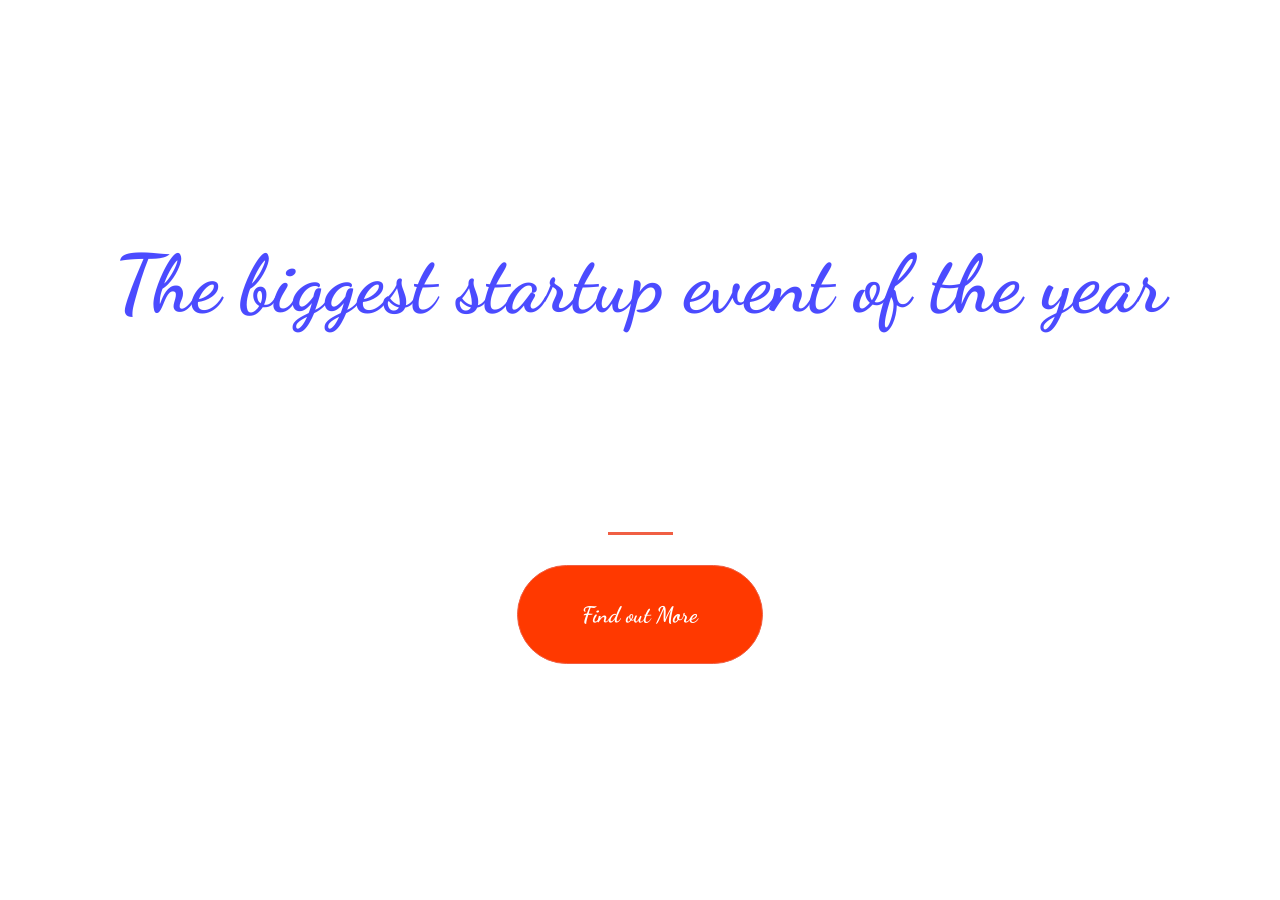
==== index.html @ 9eb1a249 "changed index file name" ====
<!DOCTYPE html>
<html>
  <head>
    <title>Startup</title>

    <!-- Google Fonts -->
    <link href="https://fonts.googleapis.com/css?family=Dancing+Script" rel="stylesheet">

    <!-- Bootstrap CSS from a CDN. This way you don't have to include the bootstrap file yourself -->
    <link rel="stylesheet" href="https://maxcdn.bootstrapcdn.com/bootstrap/4.0.0-alpha.6/css/bootstrap.min.css" integrity="sha384-rwoIResjU2yc3z8GV/NPeZWAv56rSmLldC3R/AZzGRnGxQQKnKkoFVhFQhNUwEyJ" crossorigin="anonymous">

    <!-- My own stylesheet -->
    <link href="style.css" rel="stylesheet">
  </head>
  <body>
    <header class="startup text-center text-white d-flex">
      <div class="container my-auto">
        <div class="row">
          <div class="col-lg-12 my-auto">
            <h1 class="faded">
              <strong>The biggest startup event of the year</strong>
            </h1>
            <hr>
          </div>
          <div class="col-lg-12 my-auto">

            <!-- Begin MailChimp Signup Form -->
      <link href="//cdn-images.mailchimp.com/embedcode/slim-10_7.css" rel="stylesheet" type="text/css">
      <style type="text/css">
        #mc_embed_signup{clear:left; font:14px Helvetica,Arial,sans-serif; }
        /* Add your own MailChimp form style overrides in your site stylesheet or in this style block.
           We recommend moving this block and the preceding CSS link to the HEAD of your HTML file. */
      </style>
      <div id="mc_embed_signup">
      <form action="https://linkedin.us12.list-manage.com/subscribe/post?u=72c590b1c6bff58e30bd7ae19&amp;id=e31da29b76" method="post" id="mc-embedded-subscribe-form" name="mc-embedded-subscribe-form" class="validate" target="_blank" novalidate>
          <div id="mc_embed_signup_scroll">
          <!-- real people should not fill this in and expect good things - do not remove this or risk form bot signups-->
          <div style="position: absolute; left: -5000px;" aria-hidden="true"><input type="text" name="b_72c590b1c6bff58e30bd7ae19_e31da29b76" tabindex="-1" value=""></div>
          <div class="clear"><input class="btn btn-primary btn-xl" type="submit" value="Find out More" name="subscribe" id="mc-embedded-subscribe" class="button"></div>
    </div>
</form>
</div>

<!--End mc_embed_signup-->
          </div>
        </div>
      </div>
    </header>

  </body>

</html>
---- style.css ----
body,
html {
  width: 100%;
  height: 100%; 
}

body {
  font-family: 'Montserrat', sans-serif;
}

hr {
  max-width: 65px;
  border-width: 3px;
  border-color: #F05F44; 
}

.faded {
  color: blue;
  opacity: 0.7;
  /*color: rgba(255, 255, 255, 0.7);*/
  font-family: 'Dancing Script', cursive; 
}

header.startup {
  background-position: center;
  background-image: url("rawpixel-com-191157-unsplash.jpg");
  background-size: cover;
  height: 100%;
}

header.startup hr {
  margin-top: 200px;
  margin-bottom: 30px; 
}

header.startup h1 {
  font-size: 5rem; 
}

.btn {
  font-weight: 800;
  font-size: 160%;
  /*text-transform: uppercase;*/
  border-radius: 600px;
  font-family: 'Dancing Script', cursive; 
}

.btn-xl {
  padding: 2rem 4rem; 
}

.btn-primary {
  background-color: #FF3900;
  border-color: #F05F44; }

.btn-primary:hover {
  background-color: #ee4b08;
  border-color: #ee4b08;
  border-width: 5px;
  cursor: pointer;
}
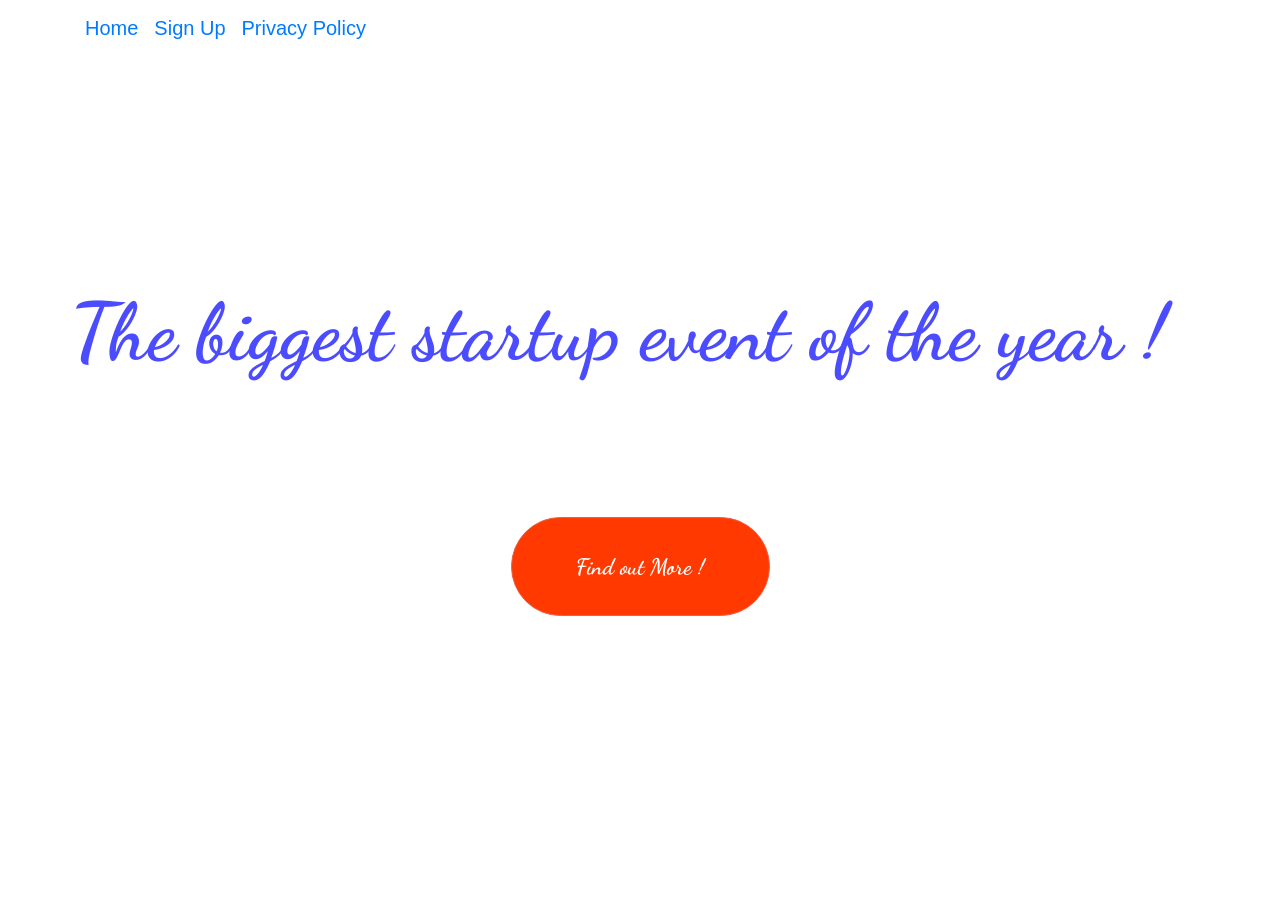
==== commit 2e46f7fe: "Add files via upload" ====
--- a/index.html
+++ b/index.html
@@ -11,39 +11,54 @@
 
     <!-- My own stylesheet -->
     <link href="style.css" rel="stylesheet">
-  </head>
-  <body>
-    <header class="startup text-center text-white d-flex">
-      <div class="container my-auto">
-        <div class="row">
-          <div class="col-lg-12 my-auto">
-            <h1 class="faded">
-              <strong>The biggest startup event of the year</strong>
-            </h1>
-            <hr>
-          </div>
-          <div class="col-lg-12 my-auto">
-
-            <!-- Begin MailChimp Signup Form -->
+           <!-- Begin MailChimp Signup Form -->
       <link href="//cdn-images.mailchimp.com/embedcode/slim-10_7.css" rel="stylesheet" type="text/css">
       <style type="text/css">
         #mc_embed_signup{clear:left; font:14px Helvetica,Arial,sans-serif; }
         /* Add your own MailChimp form style overrides in your site stylesheet or in this style block.
            We recommend moving this block and the preceding CSS link to the HEAD of your HTML file. */
       </style>
-      <div id="mc_embed_signup">
-      <form action="https://linkedin.us12.list-manage.com/subscribe/post?u=72c590b1c6bff58e30bd7ae19&amp;id=e31da29b76" method="post" id="mc-embedded-subscribe-form" name="mc-embedded-subscribe-form" class="validate" target="_blank" novalidate>
-          <div id="mc_embed_signup_scroll">
-          <!-- real people should not fill this in and expect good things - do not remove this or risk form bot signups-->
-          <div style="position: absolute; left: -5000px;" aria-hidden="true"><input type="text" name="b_72c590b1c6bff58e30bd7ae19_e31da29b76" tabindex="-1" value=""></div>
-          <div class="clear"><input class="btn btn-primary btn-xl" type="submit" value="Find out More" name="subscribe" id="mc-embedded-subscribe" class="button"></div>
-    </div>
-</form>
-</div>
+  </head>
 
-<!--End mc_embed_signup-->
+  <body>
+
+    <nav class="navbar navbar-expand-lg bg-transparent fixed-top " color-on-scroll="400">
+        <div class="container">
+            <div class="navbar-nav mr-auto">
+                <a class="navbar-brand" href="#">Home</a>
+                <a class="navbar-brand" href="http://eepurl.com/dEknMP">Sign Up</a>
+                <a class="navbar-brand" href="privacy.html">Privacy Policy</a>
+            </div>
+        </div>
+    </nav>
+
+    <header class="startup text-center text-white d-flex">
+      <div class="container my-auto">
+        <div class="row">
+          <!-- <div class="col-lg-12 my-auto"> -->
+            <h1 class="faded">
+              <strong>The biggest startup event of the year !</strong>
+            </h1>
+            <hr>
+          <!-- </div> -->
+            <div class="col-lg-12 my-auto">
+       
+                <div id="mc_embed_signup">
+                    <form action="https://linkedin.us12.list-manage.com/subscribe/post?u=72c590b1c6bff58e30bd7ae19&amp;id=e31da29b76" method="post" id="mc-embedded-subscribe-form" name="mc-embedded-subscribe-form" class="validate" target="_blank" novalidate>
+                      <div id="mc_embed_signup_scroll">
+                          <!-- real people should not fill this in and expect good things - do not remove this or risk form bot signups-->
+                          <div style="position: absolute; left: -5000px;" aria-hidden="true">
+                            <input type="text" name="b_72c590b1c6bff58e30bd7ae19_e31da29b76" tabindex="-1" value="">
+                          </div>
+                          <div class="clear">
+                            <input class="btn btn-primary btn-xl" type="submit" value="Find out More !" name="subscribe" id="mc-embedded-subscribe" class="button">
+                          </div>
+                      </div>
+                    </form>
+                </div>
+  <!--End mc_embed_signup-->
+            </div>
           </div>
-        </div>
       </div>
     </header>
 
--- a/style.css
+++ b/style.css
@@ -43,7 +43,9 @@
   font-size: 160%;
   /*text-transform: uppercase;*/
   border-radius: 600px;
-  font-family: 'Dancing Script', cursive; 
+  font-family: 'Dancing Script', cursive;
+  /*display: flex;
+  justify-content: center;*/
 }
 
 .btn-xl {
@@ -60,4 +62,5 @@
   border-width: 5px;
   cursor: pointer;
 }
-  +
+
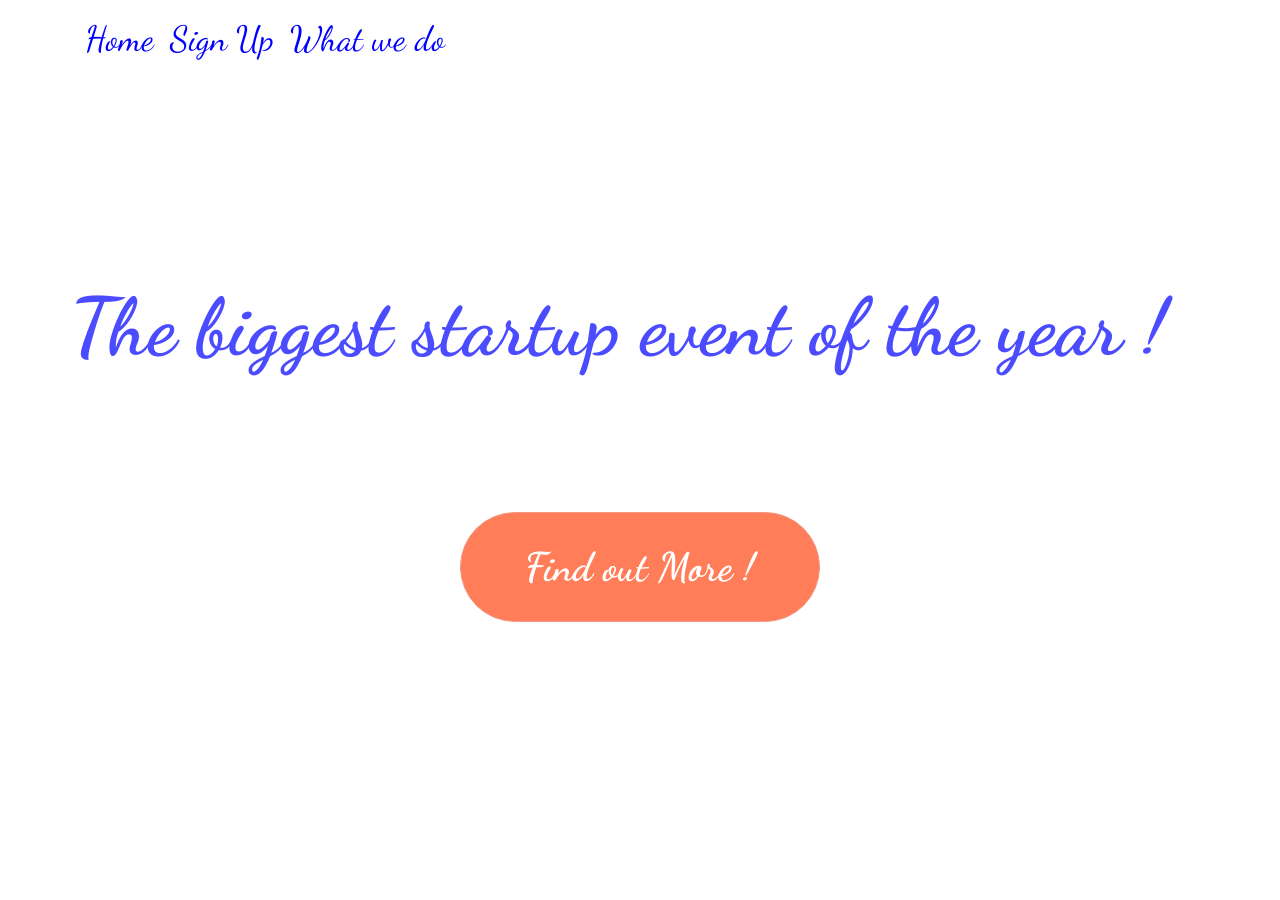
==== commit f90870f1: "Change tab" ====
--- a/index.html
+++ b/index.html
@@ -27,7 +27,7 @@
             <div class="navbar-nav mr-auto">
                 <a class="navbar-brand" href="#">Home</a>
                 <a class="navbar-brand" href="http://eepurl.com/dEknMP">Sign Up</a>
-                <a class="navbar-brand" href="privacy.html">Privacy Policy</a>
+                <a class="navbar-brand" href="privacy.html">What we do</a>
             </div>
         </div>
     </nav>
--- a/style.css
+++ b/style.css
@@ -5,62 +5,54 @@
   height: 100%; 
 }
 
-body {
-  font-family: 'Montserrat', sans-serif;
-}
-
 hr {
   max-width: 65px;
   border-width: 3px;
   border-color: #F05F44; 
+  margin-top: 200px;
+  margin-bottom: 30px;
 }
 
 .faded {
   color: blue;
   opacity: 0.7;
-  /*color: rgba(255, 255, 255, 0.7);*/
   font-family: 'Dancing Script', cursive; 
 }
 
-header.startup {
+.startup {
   background-position: center;
   background-image: url("rawpixel-com-191157-unsplash.jpg");
   background-size: cover;
   height: 100%;
 }
 
-header.startup hr {
-  margin-top: 200px;
-  margin-bottom: 30px; 
-}
-
-header.startup h1 {
+h1 {
   font-size: 5rem; 
 }
 
 .btn {
-  font-weight: 800;
-  font-size: 160%;
-  /*text-transform: uppercase;*/
+  background-color: #FF3900;
+  border-color: #F05F44;
+  font-size: 40px;
+  padding: 1.5rem 4rem;
+  font-weight: 900;
   border-radius: 600px;
   font-family: 'Dancing Script', cursive;
-  /*display: flex;
-  justify-content: center;*/
+  opacity: 0.65; 
 }
 
-.btn-xl {
-  padding: 2rem 4rem; 
-}
-
-.btn-primary {
-  background-color: #FF3900;
-  border-color: #F05F44; }
-
-.btn-primary:hover {
+.btn:hover {
   background-color: #ee4b08;
   border-color: #ee4b08;
   border-width: 5px;
   cursor: pointer;
 }
 
+.navbar-brand {
+  color: blue;
+  font-family: 'Dancing Script', cursive;
+  font-size: 35px;
+  /*justify-content: flex-end;*/
+}
 
+
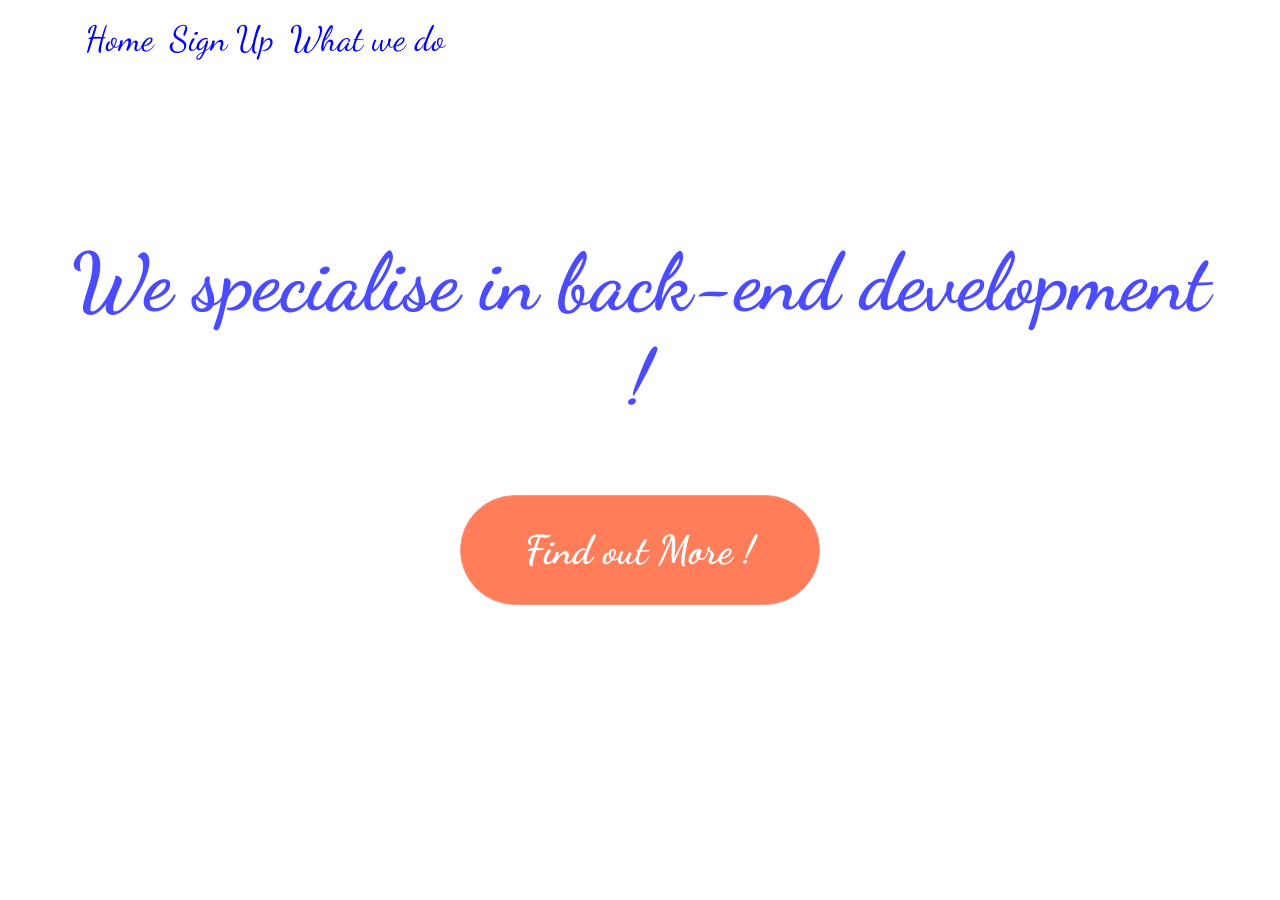
==== commit 9c6be01c: "Changes in content" ====
--- a/index.html
+++ b/index.html
@@ -37,7 +37,7 @@
         <div class="row">
           <!-- <div class="col-lg-12 my-auto"> -->
             <h1 class="faded">
-              <strong>The biggest startup event of the year !</strong>
+              <strong>We specialise in back-end development !</strong>
             </h1>
             <hr>
           <!-- </div> -->
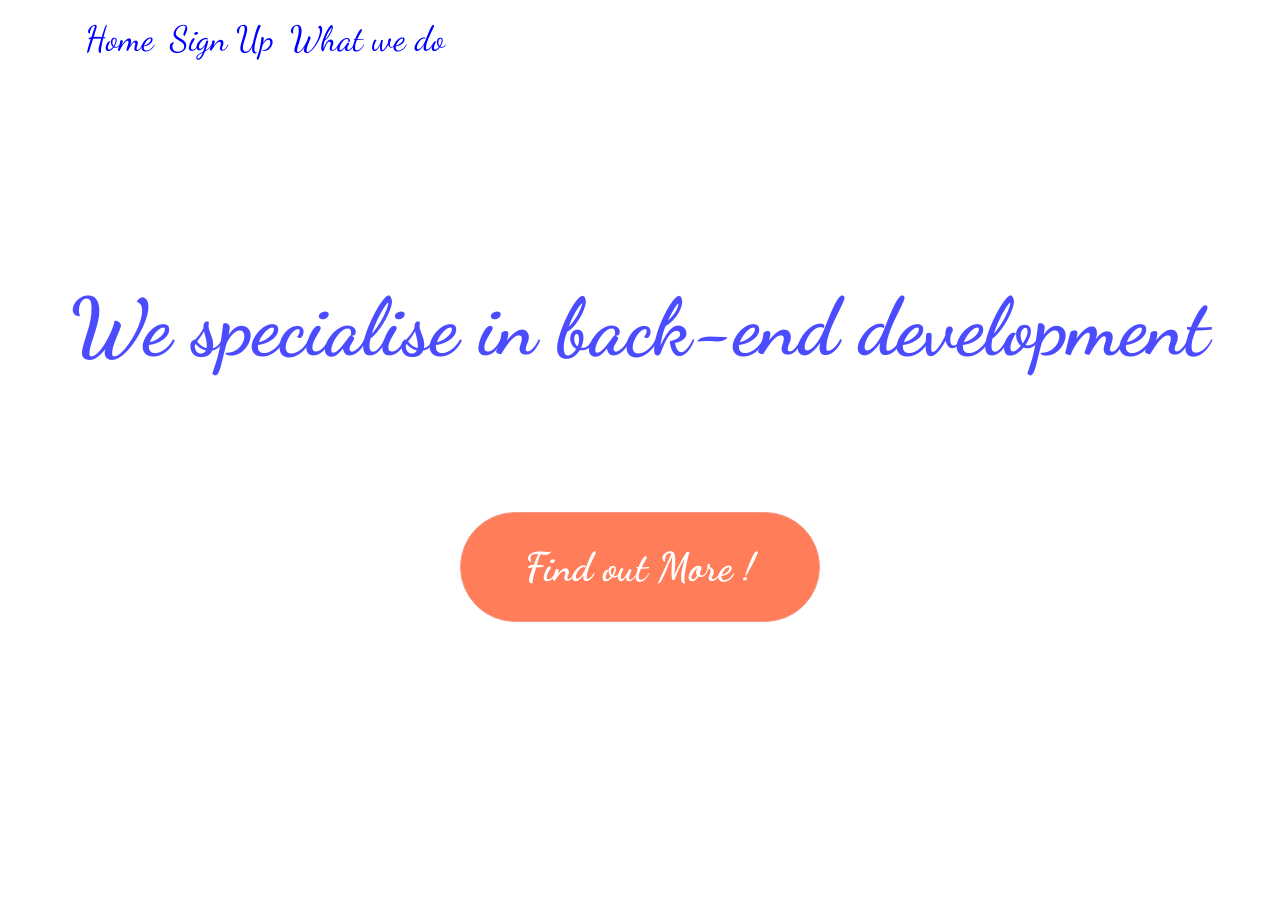
==== commit a9e77f26: "further content change" ====
--- a/index.html
+++ b/index.html
@@ -37,7 +37,7 @@
         <div class="row">
           <!-- <div class="col-lg-12 my-auto"> -->
             <h1 class="faded">
-              <strong>We specialise in back-end development !</strong>
+              <strong>We specialise in back-end development</strong>
             </h1>
             <hr>
           <!-- </div> -->
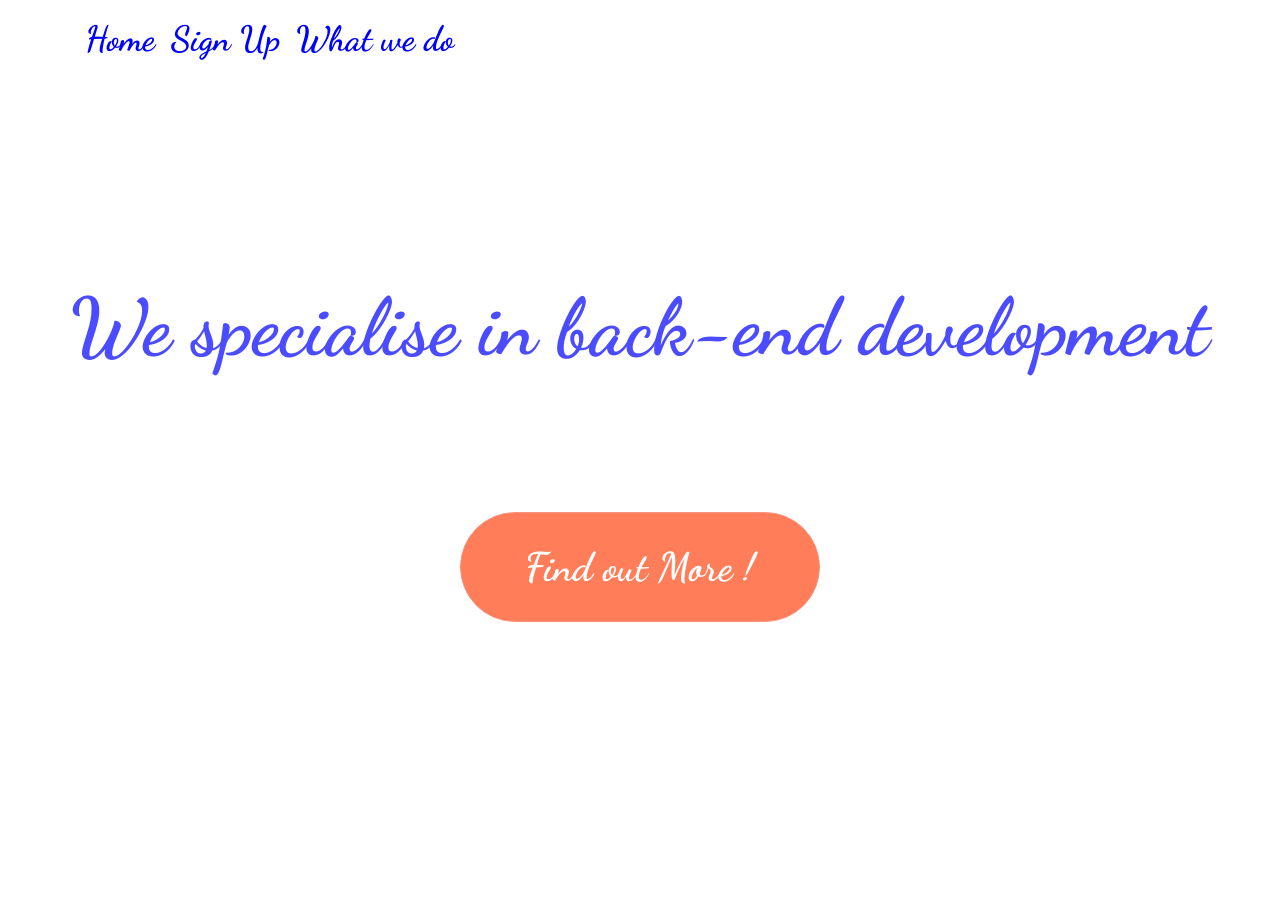
==== commit 4a2c819c: "fix button location" ====
--- a/index.html
+++ b/index.html
@@ -12,7 +12,7 @@
     <!-- My own stylesheet -->
     <link href="style.css" rel="stylesheet">
            <!-- Begin MailChimp Signup Form -->
-      <link href="//cdn-images.mailchimp.com/embedcode/slim-10_7.css" rel="stylesheet" type="text/css">
+      <!-- <link href="//cdn-images.mailchimp.com/embedcode/slim-10_7.css" rel="stylesheet" type="text/css"> -->
       <style type="text/css">
         #mc_embed_signup{clear:left; font:14px Helvetica,Arial,sans-serif; }
         /* Add your own MailChimp form style overrides in your site stylesheet or in this style block.
--- a/style.css
+++ b/style.css
@@ -52,6 +52,7 @@
   color: blue;
   font-family: 'Dancing Script', cursive;
   font-size: 35px;
+  font-weight: bold;
   /*justify-content: flex-end;*/
 }
 
